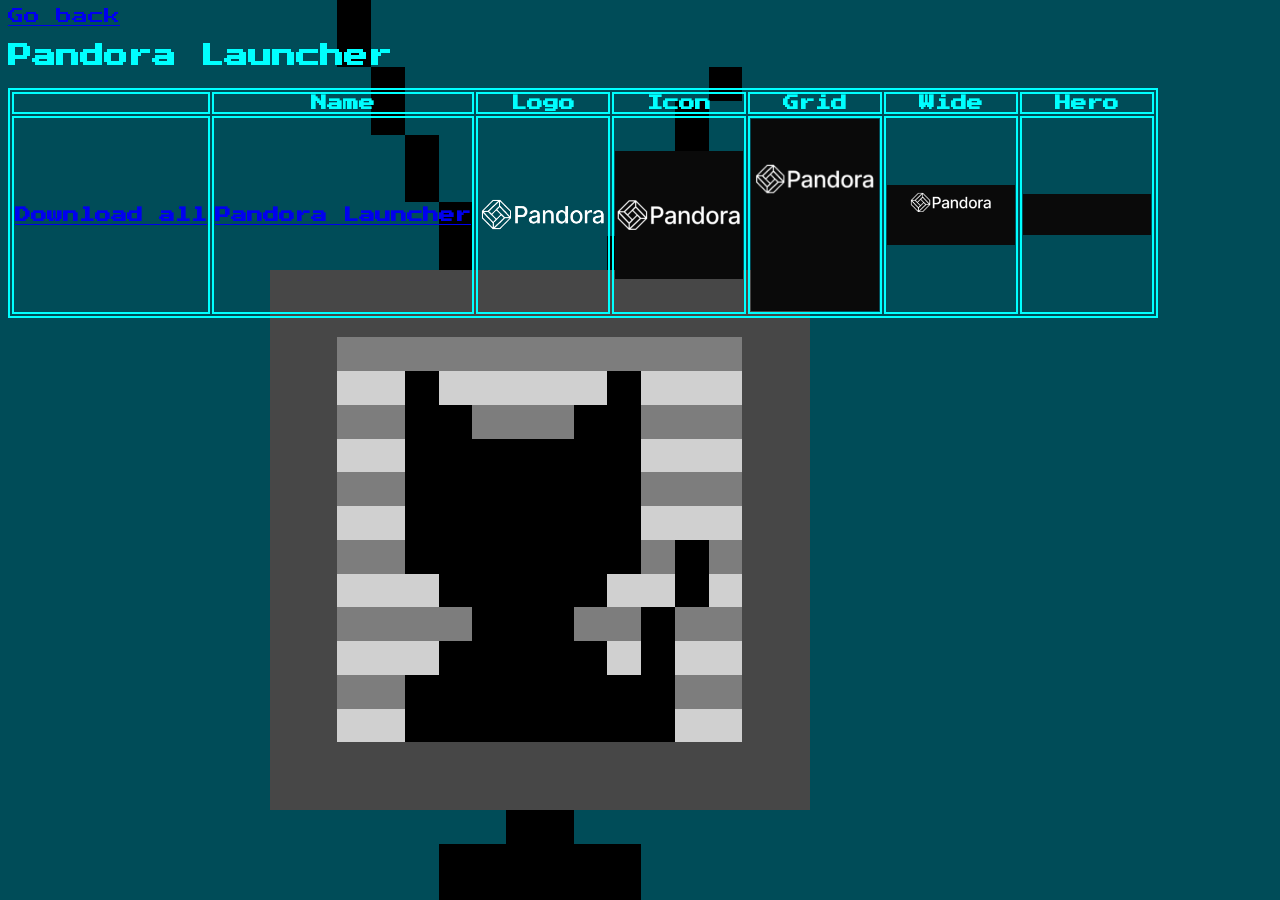
==== stuff/cat_grids/cat_grids.html @ 0f04305f "Stuff" ====
<!DOCTYPE html>
<html lang="en">
<head>
    <meta charset="UTF-8">
    <meta name="viewport" content="width=device-width, initial-scale=1.0">
    <title>Cat Grids</title>
    <link rel="stylesheet" href="../../style.css">
</head>
<body>
    <a href="../../index.html">Go back</a>
    <br>
    <h2>Pandora Launcher</h2>
    <table>
        <tr>
            <th></th>
            <th>Name</th>
            <th>Logo</th>
            <th>Icon</th>
            <th>Grid</th>
            <th>Wide</th>
            <th>Hero</th>
        </tr>
        <tr>
            <th><a href="https://github.com/16x16pixelcat/Cat-Grids/releases/download/Pandora_Launcher_V1/Pandora_Launcher.zip">Download all</a></th>
            <th><a href="https://pandora.moulberry.com/">Pandora Launcher</a></th>
            <th><img src="Pandora_Launcher/Logo.png" style="width: 128px;"></th>
            <th><img src="Pandora_Launcher/Icon.png" style="width: 128px;"></th>
            <th><img src="Pandora_Launcher/Grid.png" style="width: 128px;"></th>
            <th><img src="Pandora_Launcher/Wide.png" style="width: 128px;"></th>
            <th><img src="Pandora_Launcher/Hero.png" style="width: 128px;"></th>
        </tr>
    </table>
</body>
</html>
---- style.css ----
@import url('https://fonts.googleapis.com/css2?family=Press+Start+2P&display=swap');
:root{
  --primary-color: rgb(0, 1, 43);
  --hover-color: #272832;
  --accent-color: #0071FF;
  --text-color: cyan;
}

html{
    font-family: 'Press start 2P';
    color: cyan;
    background-color: var(--primary-color);
  background-image: url('assets/texture.png');
}

button{
  color: var(--text-color);
  background-color: var(--hover-color);
  font-family: "Press Start 2P", system-ui;
  border-width: 8px;
  border-color: var(--accent-color);
  border-radius: 5%;
  padding: 8px;
  margin: 10px;
}

.center {
  display: flex;
  justify-content: center;
  align-items: center;
}

table, th, td {
  border: 2px solid;
}
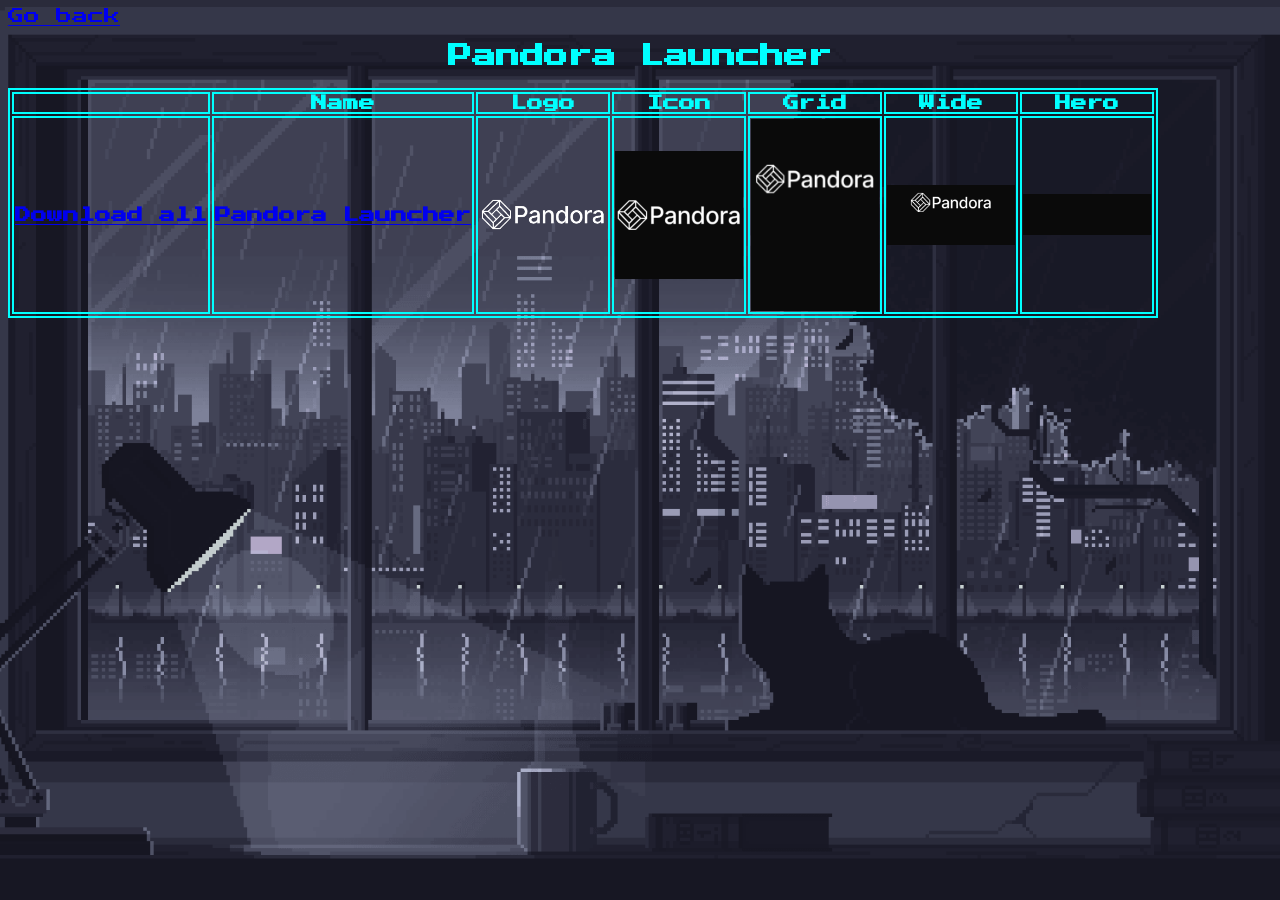
==== commit 5bb36a1a: "boring stuff" ====
--- a/stuff/cat_grids/cat_grids.html
+++ b/stuff/cat_grids/cat_grids.html
@@ -1,34 +1,41 @@
 <!DOCTYPE html>
 <html lang="en">
+
 <head>
     <meta charset="UTF-8">
     <meta name="viewport" content="width=device-width, initial-scale=1.0">
     <title>Cat Grids</title>
     <link rel="stylesheet" href="../../style.css">
 </head>
+
 <body>
     <a href="../../index.html">Go back</a>
     <br>
-    <h2>Pandora Launcher</h2>
-    <table>
-        <tr>
-            <th></th>
-            <th>Name</th>
-            <th>Logo</th>
-            <th>Icon</th>
-            <th>Grid</th>
-            <th>Wide</th>
-            <th>Hero</th>
-        </tr>
-        <tr>
-            <th><a href="https://github.com/16x16pixelcat/Cat-Grids/releases/download/Pandora_Launcher_V1/Pandora_Launcher.zip">Download all</a></th>
-            <th><a href="https://pandora.moulberry.com/">Pandora Launcher</a></th>
-            <th><img src="Pandora_Launcher/Logo.png" style="width: 128px;"></th>
-            <th><img src="Pandora_Launcher/Icon.png" style="width: 128px;"></th>
-            <th><img src="Pandora_Launcher/Grid.png" style="width: 128px;"></th>
-            <th><img src="Pandora_Launcher/Wide.png" style="width: 128px;"></th>
-            <th><img src="Pandora_Launcher/Hero.png" style="width: 128px;"></th>
-        </tr>
-    </table>
+    <div class="center">
+        <h2>Pandora Launcher</h2>
+        <table>
+            <tr>
+                <th></th>
+                <th>Name</th>
+                <th>Logo</th>
+                <th>Icon</th>
+                <th>Grid</th>
+                <th>Wide</th>
+                <th>Hero</th>
+            </tr>
+            <tr>
+                <th><a
+                        href="https://github.com/16x16pixelcat/Cat-Grids/releases/download/Pandora_Launcher_V1/Pandora_Launcher.zip">Download
+                        all</a></th>
+                <th><a href="https://pandora.moulberry.com/">Pandora Launcher</a></th>
+                <th><img src="Pandora_Launcher/Logo.png" style="width: 128px;"></th>
+                <th><img src="Pandora_Launcher/Icon.png" style="width: 128px;"></th>
+                <th><img src="Pandora_Launcher/Grid.png" style="width: 128px;"></th>
+                <th><img src="Pandora_Launcher/Wide.png" style="width: 128px;"></th>
+                <th><img src="Pandora_Launcher/Hero.png" style="width: 128px;"></th>
+            </tr>
+        </table>
+    </div>
 </body>
+
 </html>
--- a/style.css
+++ b/style.css
@@ -1,35 +1,167 @@
 @import url('https://fonts.googleapis.com/css2?family=Press+Start+2P&display=swap');
-:root{
+
+:root {
   --primary-color: rgb(0, 1, 43);
   --hover-color: #272832;
   --accent-color: #0071FF;
   --text-color: cyan;
 }
 
-html{
-    font-family: 'Press start 2P';
-    color: cyan;
-    background-color: var(--primary-color);
-  background-image: url('assets/texture.png');
+html {
+  min-height: 100vh;
+  font-family: 'Press Start 2P';
+  color: var(--text-color);
+  background-image: url(assets/cat-vibin.png);
+  background-repeat: no-repeat;
+  background-position: center;
+  background-attachment: fixed;
+  background-size: cover;
+  scroll-behavior: smooth;
 }
 
-button{
+.center {
+  text-align: center;
+}
+
+.navbar {
+  margin: 10px;
+  border: 10px solid var(--accent-color);
+  background-color: var(--primary-color);
+  position: sticky;
+  top: 0;
+  z-index: 1000;
+}
+
+.navbar ul {
+  list-style: none;
+  padding: 0px;
+  margin: 0px;
+  overflow: hidden;
+}
+
+.navbar li {
+  float: left;
+}
+
+.navbar a {
+  text-decoration: none;
+  padding: 15px;
+  display: block;
+  text-align: center;
+}
+
+.navbar a:hover {
+  background-color: cyan;
+}
+
+button {
   color: var(--text-color);
   background-color: var(--hover-color);
   font-family: "Press Start 2P", system-ui;
-  border-width: 8px;
-  border-color: var(--accent-color);
-  border-radius: 5%;
   padding: 8px;
   margin: 10px;
 }
 
-.center {
-  display: flex;
-  justify-content: center;
-  align-items: center;
+table,
+th,
+td {
+  border: 2px solid;
 }
 
-table, th, td {
-  border: 2px solid;
+.pixel-corners,
+.pixel-corners--wrapper {
+  clip-path: polygon(0px calc(100% - 4px),
+    4px calc(100% - 4px),
+    4px 100%,
+    calc(100% - 4px) 100%,
+    calc(100% - 4px) calc(100% - 4px),
+    100% calc(100% - 4px),
+    100% 4px,
+    calc(100% - 4px) 4px,
+    calc(100% - 4px) 0px,
+    4px 0px,
+    4px 4px,
+    0px 4px);
+  position: relative;
+}
+.pixel-corners {
+  border: 8px solid transparent;
+}
+.pixel-corners--wrapper {
+  width: fit-content;
+  height: fit-content;
+}
+.pixel-corners--wrapper .pixel-corners {
+  display: block;
+  clip-path: polygon(8px 16px,
+    8px 12px,
+    12px 12px,
+    12px 8px,
+    16px 8px,
+    calc(100% - 16px) 8px,
+    calc(100% - 12px) 8px,
+    calc(100% - 12px) 12px,
+    calc(100% - 8px) 12px,
+    calc(100% - 8px) 16px,
+    calc(100% - 8px) calc(100% - 16px),
+    calc(100% - 8px) calc(100% - 12px),
+    calc(100% - 12px) calc(100% - 12px),
+    calc(100% - 12px) calc(100% - 8px),
+    calc(100% - 16px) calc(100% - 8px),
+    16px calc(100% - 8px),
+    12px calc(100% - 8px),
+    12px calc(100% - 12px),
+    8px calc(100% - 12px),
+    8px calc(100% - 16px));
+}
+.pixel-corners::after,
+.pixel-corners--wrapper::after {
+  content: "";
+  position: absolute;
+  clip-path: polygon(0px calc(100% - 4px),
+    4px calc(100% - 4px),
+    4px 100%,
+    calc(100% - 4px) 100%,
+    calc(100% - 4px) calc(100% - 4px),
+    100% calc(100% - 4px),
+    100% 4px,
+    calc(100% - 4px) 4px,
+    calc(100% - 4px) 0px,
+    4px 0px,
+    4px 4px,
+    0px 4px,
+    0px 50%,
+    8px 50%,
+    8px 16px,
+    8px 12px,
+    12px 12px,
+    12px 8px,
+    16px 8px,
+    calc(100% - 16px) 8px,
+    calc(100% - 12px) 8px,
+    calc(100% - 12px) 12px,
+    calc(100% - 8px) 12px,
+    calc(100% - 8px) 16px,
+    calc(100% - 8px) calc(100% - 16px),
+    calc(100% - 8px) calc(100% - 12px),
+    calc(100% - 12px) calc(100% - 12px),
+    calc(100% - 12px) calc(100% - 8px),
+    calc(100% - 16px) calc(100% - 8px),
+    16px calc(100% - 8px),
+    12px calc(100% - 8px),
+    12px calc(100% - 12px),
+    8px calc(100% - 12px),
+    8px calc(100% - 16px),
+    8px 50%,
+    0px 50%);
+  top: 0;
+  bottom: 0;
+  left: 0;
+  right: 0;
+  background: #0099ff;
+  display: block;
+  pointer-events: none;
+}
+.pixel-corners::after {
+  margin: -8px;
 }
